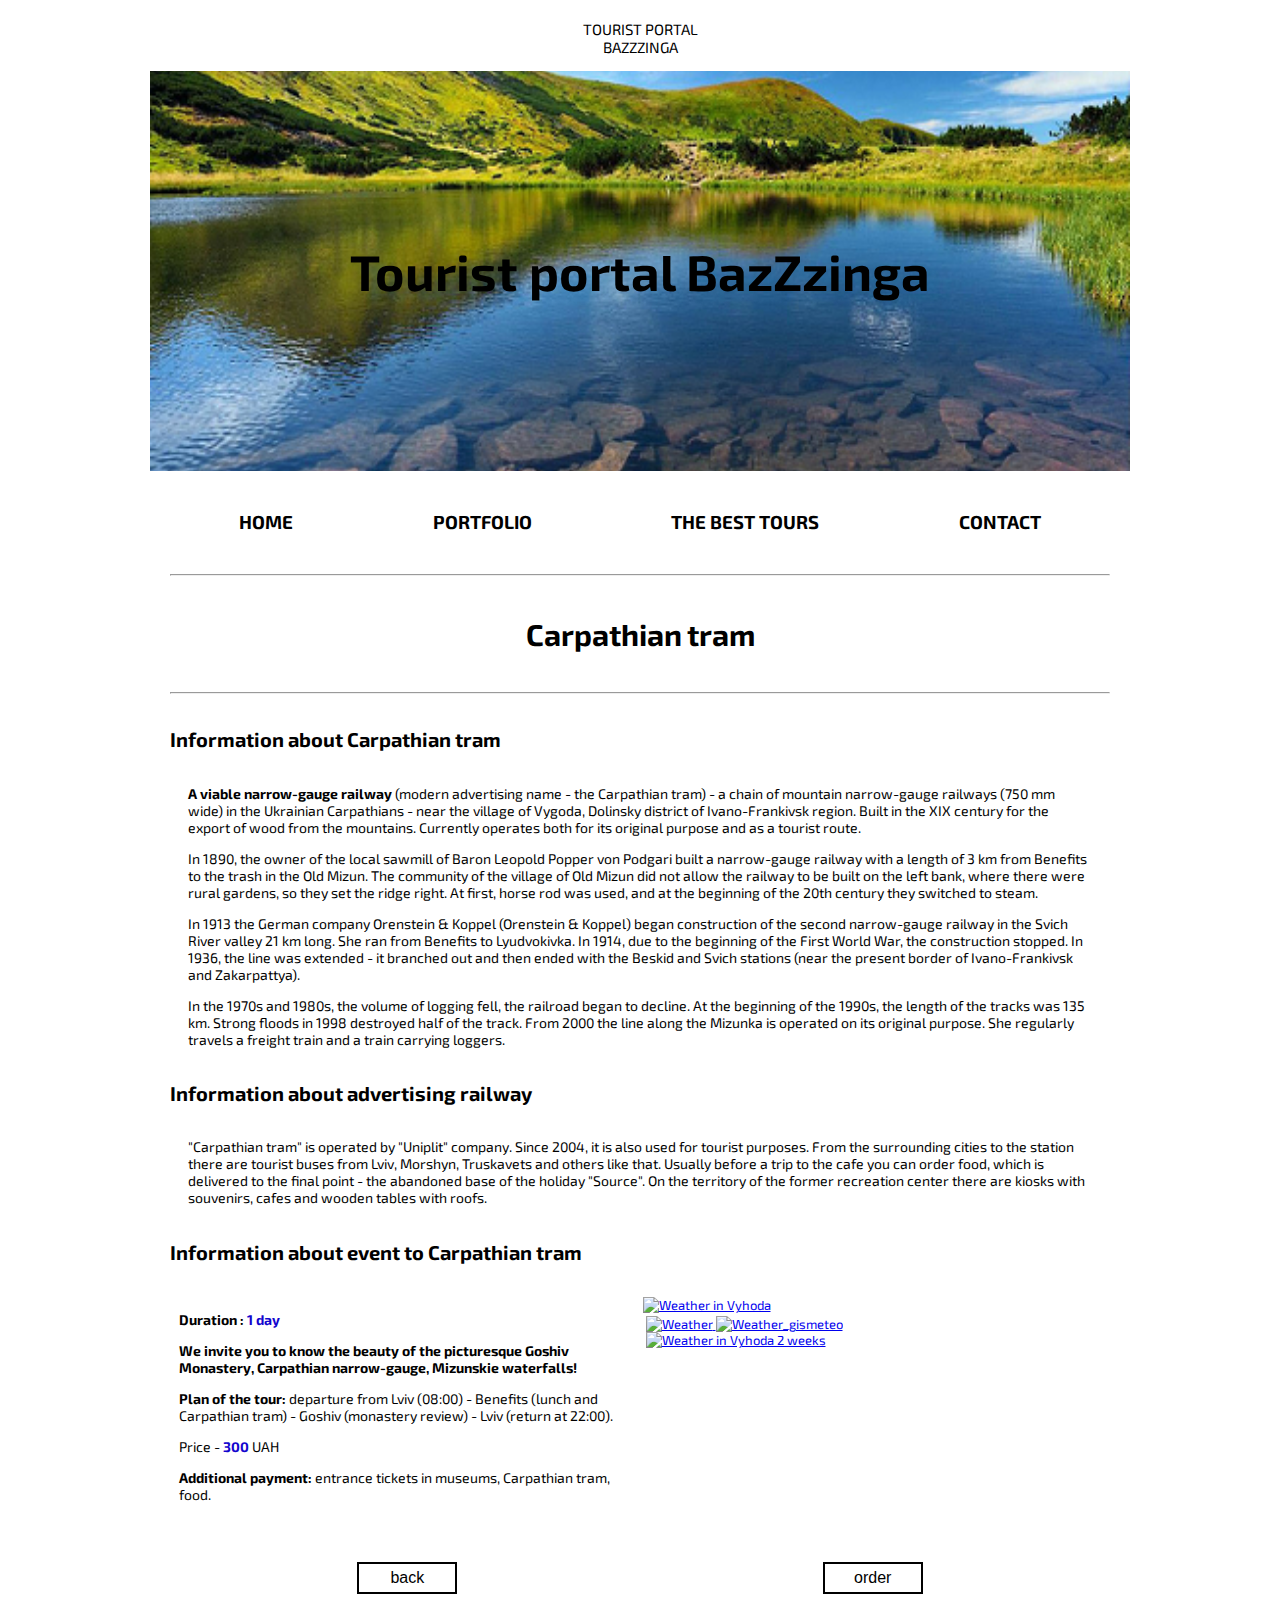
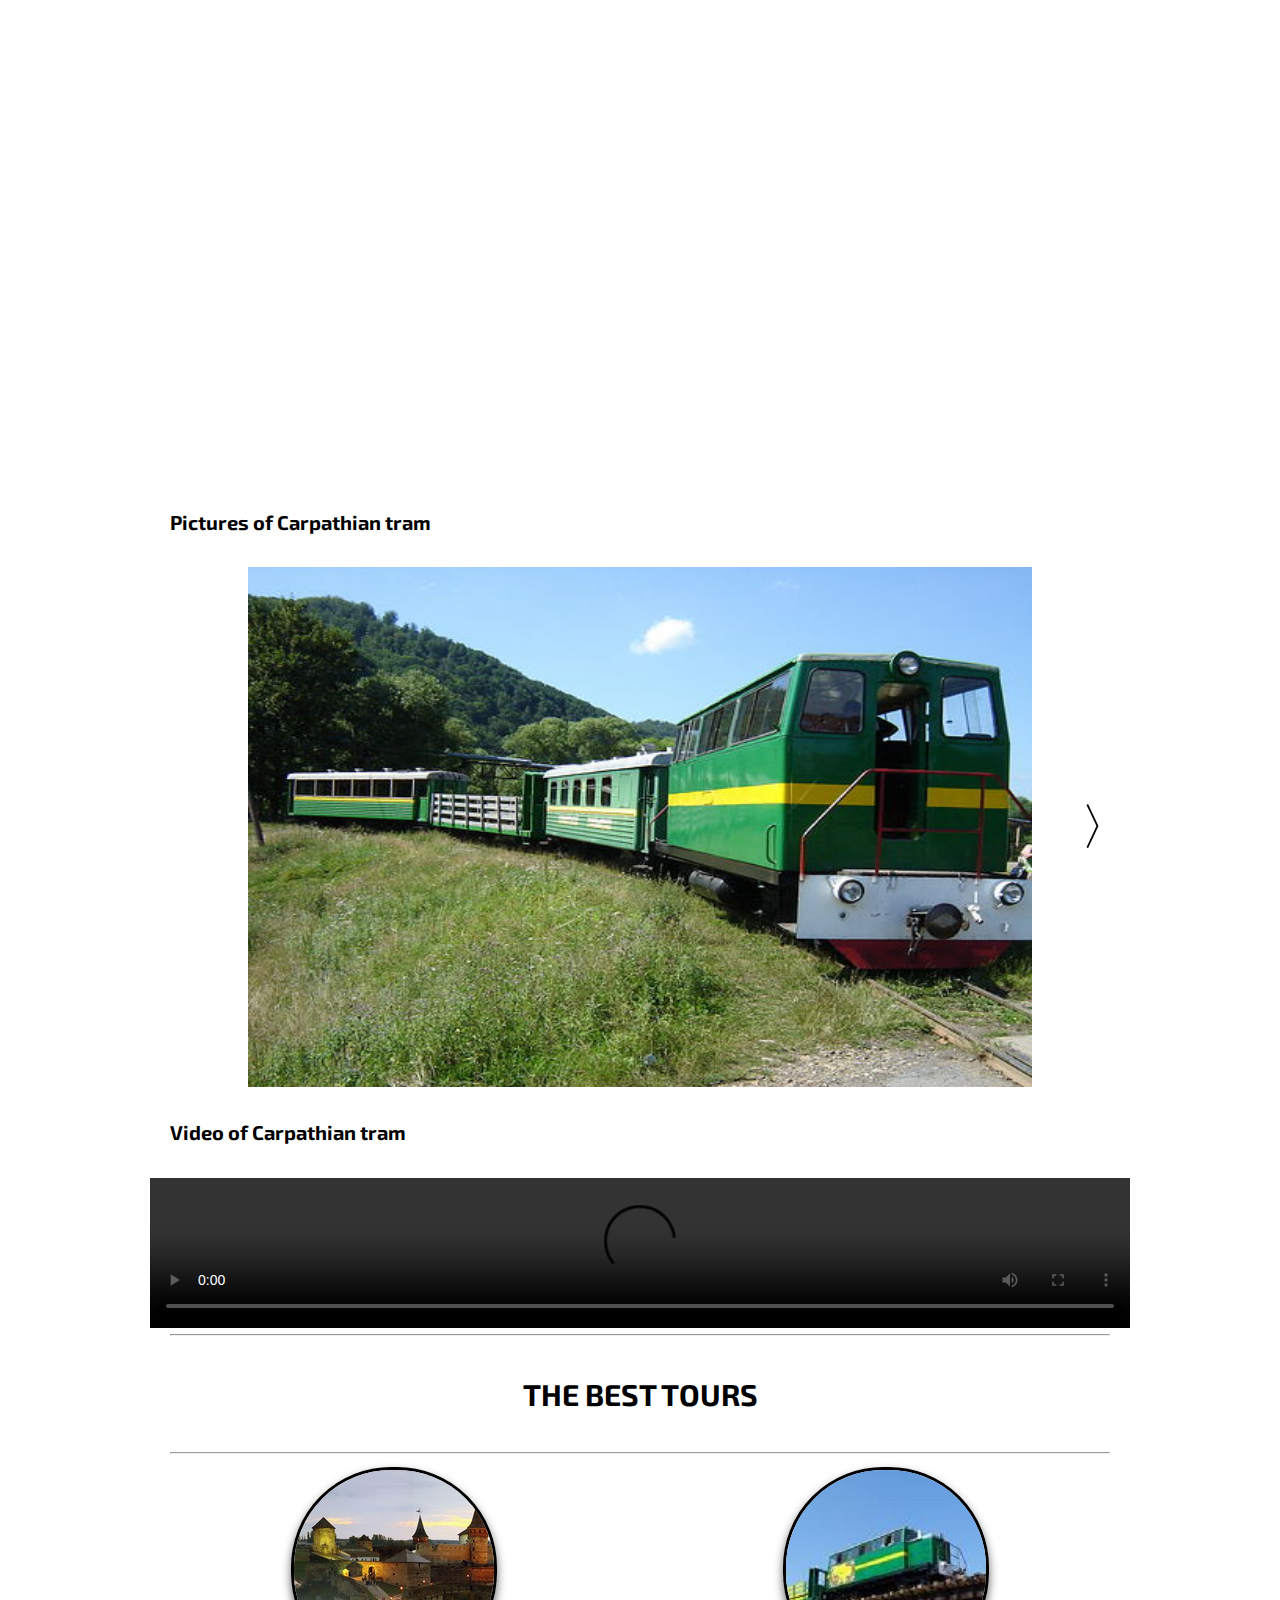
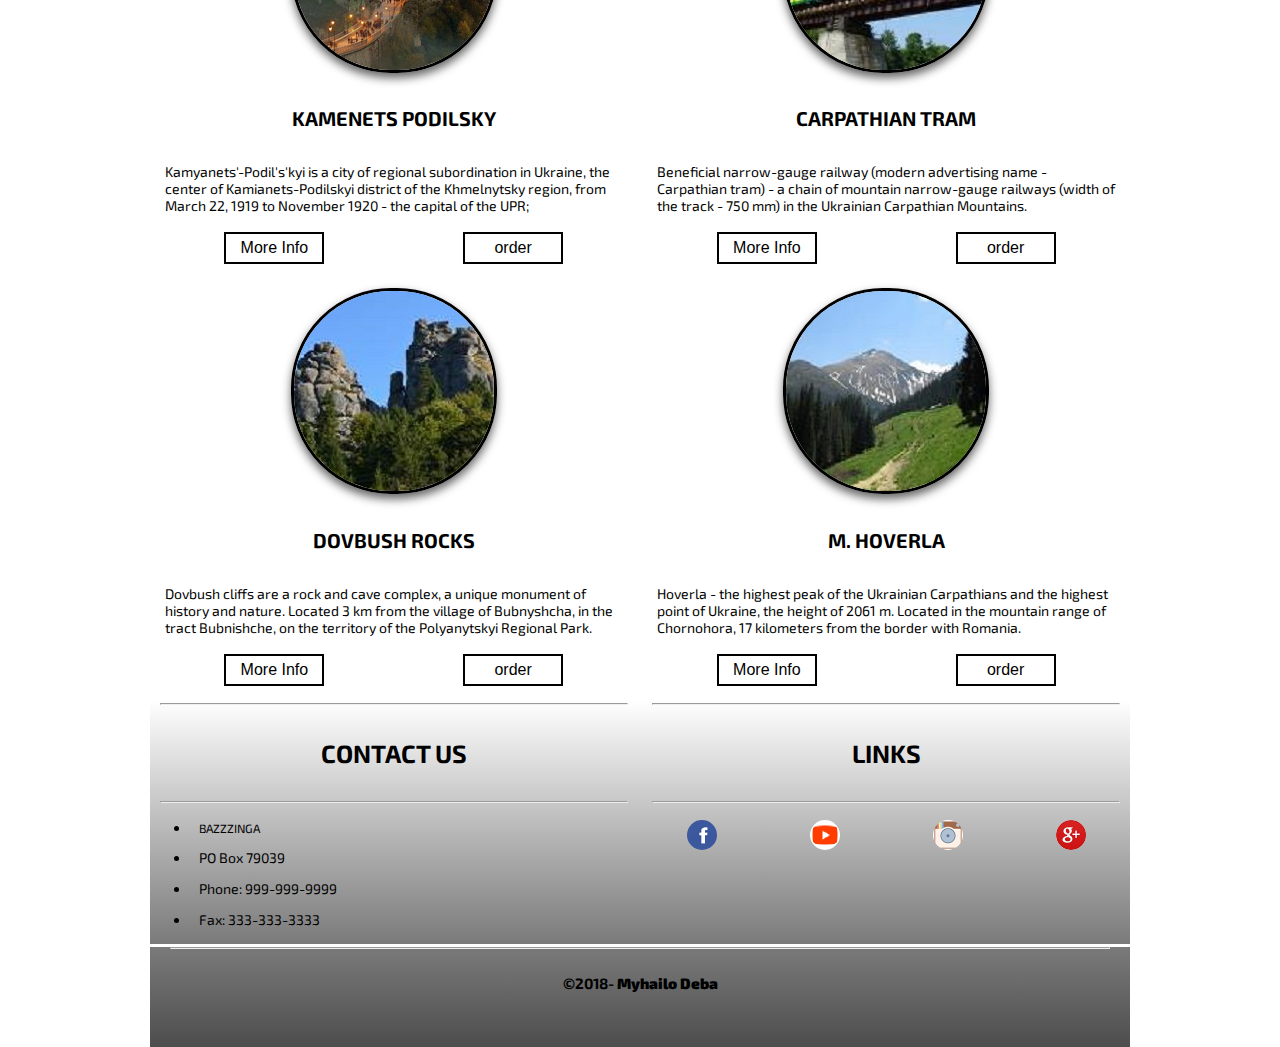
==== pages/carpathian_tram.html @ 61f2fc61 "initial" ====
<!DOCTYPE html>
<html lang="en">

<head>
	<meta charset="UTF-8">
	<meta name="viewport" content="width=device-width, initial-scale=1.0">
	<meta http-equiv="X-UA-Compatible" content="ie=edge">
	<title>BazZzinga</title>
	<link rel="stylesheet" type="text/css" href="../css/index.css">
	<link rel="stylesheet" type="text/css" href="../css/best_tours.css">
	<link rel="stylesheet" type="text/css" href="https://s1.gismeteo.ua/static/css/informer2/gs_informerClient.min.css">

</head>

<body class="body-width">
	<div class="second-background">
		<header>
			<div>
				<a href="../index.html" class="header-logo" >Tourist portal<br>BazZzinga</a>
			</div>
		</header>
		<div>
			<div class="banner">
				<h1>Tourist portal BazZzinga</h1>
			</div>
		</div>
		<nav class="margin">
			<div class="main-menu">
				<h3><a href="#home">Home</a></h3>
				<h3><a href="#portfolio">Portfolio</a></h3>
				<h3><a href="#the_best_tours">The best tours</a></h3>
				<h3><a href="#contact">Contact</a></h3>
			</div>
		</nav>
		<main class="margin" id="home">
			<hr class="line">
			<h4>Carpathian tram</h4>
			<hr class="line">
			<div class="text">
				<h5>Information about Carpathian tram</h5>
				<p><strong>A viable narrow-gauge railway</strong> (modern advertising name - the Carpathian tram) - a chain of mountain narrow-gauge railways (750 mm wide) in the Ukrainian Carpathians - near the village of Vygoda, Dolinsky district of Ivano-Frankivsk
					region. Built in the XIX century for the export of wood from the mountains. Currently operates both for its original purpose and as a tourist route.</p>
				<p>In 1890, the owner of the local sawmill of Baron Leopold Popper von Podgari built a narrow-gauge railway with a length of 3 km from Benefits to the trash in the Old Mizun. The community of the village of Old Mizun did not allow the railway to be built
					on the left bank, where there were rural gardens, so they set the ridge right. At first, horse rod was used, and at the beginning of the 20th century they switched to steam.</p>
				<p>In 1913 the German company Orenstein & Koppel (Orenstein & Koppel) began construction of the second narrow-gauge railway in the Svich River valley 21 km long. She ran from Benefits to Lyudvokivka. In 1914, due to the beginning of the First World War,
					the construction stopped. In 1936, the line was extended - it branched out and then ended with the Beskid and Svich stations (near the present border of Ivano-Frankivsk and Zakarpattya).</p>
				<p>In the 1970s and 1980s, the volume of logging fell, the railroad began to decline. At the beginning of the 1990s, the length of the tracks was 135 km. Strong floods in 1998 destroyed half of the track. From 2000 the line along the Mizunka is operated
					on its original purpose. She regularly travels a freight train and a train carrying loggers.</p>
				<h5>Information about advertising railway</h5>
				<p>"Carpathian tram" is operated by "Uniplit" company. Since 2004, it is also used for tourist purposes. From the surrounding cities to the station there are tourist buses from Lviv, Morshyn, Truskavets and others like that. Usually before a trip to
					the cafe you can order food, which is delivered to the final point - the abandoned base of the holiday "Source". On the territory of the former recreation center there are kiosks with souvenirs, cafes and wooden tables with roofs.</p>
				<h5>Information about event to Carpathian tram</h5>
				<div class="muve-main">
					<div>
						<p><strong>Duration : </strong><strong class="price"> 1 day</strong></p>
						<p><strong>We invite you to know the beauty of the picturesque Goshiv Monastery, Carpathian narrow-gauge, Mizunskie waterfalls!</strong></p>
						<p><strong>Plan of the tour:</strong> departure from Lviv (08:00) - Benefits (lunch and Carpathian tram) - Goshiv (monastery review) - Lviv (return at 22:00).</p>
						<p>Price - <strong class="price">300</strong> UAH</p>
						<p><strong>Additional payment: </strong> entrance tickets in museums, Carpathian tram, food.</p>
					</div>
					<div id="gsInformerID-GrRo6F5KjMCCnW" class="gsInformer" style="width:240px;height:251px">
						<div class="gsIContent">
							<div id="cityLink">
								<a href="https://www.gismeteo.com/weather-vyhoda-13454/" title="Weather in Vyhoda" target="_blank">
									<img src="https://s1.gismeteo.ua/static/images/gisloader.svg" width="24" height="24" alt="Weather in Vyhoda">
								</a>
							</div>
							<div class="gsLinks">
								<table>
									<tr>
										<td>
											<div class="leftCol">
												<a href="https://www.gismeteo.com" target="_blank" title="Weather">
													<img alt="Weather" src="https://s1.gismeteo.ua/static/images/informer2/logo-mini2.png" border="0" height="16" width="11"/>
													<img alt="Weather_gismeteo" src="https://s1.gismeteo.ua/static/images/gismeteo.svg" border="0" style="left: 5px; top:1px">
												</a>
											</div>
											<div class="rightCol">
												<a href="https://www.gismeteo.com/weather-vyhoda-13454/14-days/" target="_blank" title="Weather in Vyhoda 2 weeks">
													<img src="https://s1.gismeteo.ua/static/images/informer2/forecast-2weeks.en.svg" border="0" style="top:auto" alt="Weather in Vyhoda 2 weeks">
												</a>
											</div>
										</td>
									</tr>
								</table>
							</div>
						</div>
					</div>
				</div>	
				<div class="container-best-tours">
					<div class="button-container-best-tours">
						<form method="get" action="../index.html"><button class="button-best-tours">back</button></form>
						<form method="get" action="order_kamenets_podilsky.html"><button class="button-best-tours">order</button></form>
					</div>
				</div>
			</div>
			<br>
			<div id="map" class="map"></div>
			<div class="text">
			<h5 id="portfolio">Pictures of Carpathian tram</h5>
			</div>
			<div class="scroll">
				<input type="radio" id="l0" name="one" checked="checked"/>
				<input type="radio" id="l1" name="one"/>
				<input type="radio" id="l2" name="one"/>
				<input type="radio" id="l3" name="one"/>
				<input type="radio" id="l4" name="one"/>
				<input type="radio" id="l5" name="one"/>
				<input type="radio" id="l6" name="one"/>
				<input type="radio" id="l7" name="one"/>
				<label for="l0"></label>
				<label for="l1"></label>
				<label for="l2"></label>
				<label for="l3"></label>
				<label for="l4"></label>
				<label for="l5"></label>
				<label for="l6"></label>
				<label for="l7"></label>
				<div>
					<img src="../content/carpathian_tram/carpathian_tram1.jpg" alt="carpathian_tram1">
					<img src="../content/carpathian_tram/carpathian_tram2.jpg" alt="carpathian_tram2">
					<img src="../content/carpathian_tram/carpathian_tram3.jpg" alt="carpathian_tram3">
					<img src="../content/carpathian_tram/carpathian_tram4.jpg" alt="carpathian_tram4">
					<img src="../content/carpathian_tram/carpathian_tram5.jpg" alt="carpathian_tram5">
					<img src="../content/carpathian_tram/carpathian_tram6.jpg" alt="carpathian_tram6">
					<img src="../content/carpathian_tram/carpathian_tram7.jpg" alt="carpathian_tram7">
					<img src="../content/carpathian_tram/carpathian_tram8.jpg" alt="carpathian_tram8">
				</div>
			</div>
			<div class="text">
			<h5>Video of Carpathian tram</h5>
			</div>
				<video  controls class="placeholder">
				<source src="../content/carpathian_tram/carpathian_tram_video.mp4" type="video/mp4">
				Your browser does not support the video tag.
				</video>
		</main>
		<article class="margin-best-tours" id="the_best_tours">
			<div class="main-best-tours">
				<hr class="line-best-tours">
				<h4>THE BEST TOURS</h4>
				<hr class="line-best-tours">
				<div class="muve-best-tours">
				<div class="container-best-tours">
						<a href="https://uk.wikipedia.org/wiki/%D0%9A%D0%B0%D0%BC%27%D1%8F%D0%BD%D0%B5%D1%86%D1%8C-%D0%9F%D0%BE%D0%B4%D1%96%D0%BB%D1%8C%D1%81%D1%8C%D0%BA%D0%B8%D0%B9" class="img-best-tours"><img src="../content/img/kamenets_podilsky1.png" alt="kamenets_podilsky" class="round-best-tours" onmouseover="this.src='../content/img/kamenets_podilsky2.png'; this.width=200;this.height=200;" onmouseout="this.src='../content/img/kamenets_podilsky1.png'; this.width=200;this.height=200;"></a>
						<a href="https://uk.wikipedia.org/wiki/%D0%9A%D0%B0%D0%BC%27%D1%8F%D0%BD%D0%B5%D1%86%D1%8C-%D0%9F%D0%BE%D0%B4%D1%96%D0%BB%D1%8C%D1%81%D1%8C%D0%BA%D0%B8%D0%B9"><h5>Kamenets Podilsky</h5></a>
						<p>Kamyanets'-Podil's'kyi is a city of regional subordination in Ukraine, the center of Kamianets-Podilskyi district of the Khmelnytsky region, from March 22, 1919 to November 1920 - the capital of the UPR;</p>
						<div class="button-container-best-tours">
							<form method="get" action="kamenets_podilsky.html"><button class="button-best-tours">More Info</button></form>
							<form method="get" action="order_kamenets_podilsky.html"><button class="button-best-tours">order</button></form>
						</div>  
					</div>
					<div class="container-best-tours">
						<a href="https://uk.wikipedia.org/wiki/%D0%9A%D0%B0%D0%BC%27%D1%8F%D0%BD%D0%B5%D1%86%D1%8C-%D0%9F%D0%BE%D0%B4%D1%96%D0%BB%D1%8C%D1%81%D1%8C%D0%BA%D0%B8%D0%B9" class="img-best-tours"><img src="../content/img/carpathian_tram1.png" alt="carpathian_tram1" class="round-best-tours" onmouseover="this.src='../content/img/carpathian_tram2.png'; this.width=200;this.height=200;" onmouseout="this.src='../content/img/carpathian_tram1.png'; this.width=200;this.height=200;"></a>
						<a href="https://uk.wikipedia.org/wiki/%D0%9A%D0%B0%D1%80%D0%BF%D0%B0%D1%82%D1%81%D1%8C%D0%BA%D0%B8%D0%B9_%D1%82%D1%80%D0%B0%D0%BC%D0%B2%D0%B0%D0%B9"><h5>Carpathian tram</h5></a>
						<p>Beneficial narrow-gauge railway (modern advertising name - Carpathian tram) - a chain of mountain narrow-gauge railways (width of the track - 750 mm) in the Ukrainian Carpathian Mountains.</p>
						<div class="button-container-best-tours">
							<form method="get" action="carpathian_tram.html"><button class="button-best-tours">More Info</button></form>
							<form method="get" action="order_carpathian_tram.html"><button class="button-best-tours">order</button></form>
						</div> 
					</div>
					<div class="container-best-tours">
						<a href="https://uk.wikipedia.org/wiki/%D0%9A%D0%B0%D0%BC%27%D1%8F%D0%BD%D0%B5%D1%86%D1%8C-%D0%9F%D0%BE%D0%B4%D1%96%D0%BB%D1%8C%D1%81%D1%8C%D0%BA%D0%B8%D0%B9" class="img-best-tours"><img src="../content/img/dovbush_rocks1.png" alt="content/img/dovbush_rocks2.jpg" class="round-best-tours" onmouseover="this.src='../content/img/dovbush_rocks2.png'; this.width=200;this.height=200;" onmouseout="this.src='../content/img/dovbush_rocks1.png'; this.width=200;this.height=200;"></a>
						<a href="https://uk.wikipedia.org/wiki/%D0%A1%D0%BA%D0%B5%D0%BB%D1%96_%D0%94%D0%BE%D0%B2%D0%B1%D1%83%D1%88%D0%B0_(%D0%BF%D0%B5%D1%87%D0%B5%D1%80%D0%BD%D0%B8%D0%B9_%D0%BA%D0%BE%D0%BC%D0%BF%D0%BB%D0%B5%D0%BA%D1%81)"><h5>Dovbush rocks</h5></a>
						<p>Dovbush cliffs are a rock and cave complex, a unique monument of history and nature. Located 3 km from the village of Bubnyshcha, in the tract Bubnishche, on the territory of the Polyanytskyi Regional Park.</p>
						<div class="button-container-best-tours">
							<form method="get" action="dovbush_rocks.html"><button class="button-best-tours">More Info</button></form>
							<form method="get" action="order_dovbush_rocks.html"><button class="button-best-tours">order</button></form>
						</div> 
					</div>
					<div class="container-best-tours">
						<a href="https://uk.wikipedia.org/wiki/%D0%9A%D0%B0%D0%BC%27%D1%8F%D0%BD%D0%B5%D1%86%D1%8C-%D0%9F%D0%BE%D0%B4%D1%96%D0%BB%D1%8C%D1%81%D1%8C%D0%BA%D0%B8%D0%B9" class="img-best-tours"><img src="../content/img/m_hoverla1.png" alt="m_hoverla1.png" class="round-best-tours" onmouseover="this.src='../content/img/m_hoverla2.png'; this.width=200;this.height=200;" onmouseout="this.src='../content/img/m_hoverla1.png'; this.width=200;this.height=200;"></a>
						<a href="https://uk.wikipedia.org/wiki/%D0%93%D0%BE%D0%B2%D0%B5%D1%80%D0%BB%D0%B0"><h5>m. Hoverla</h5></a>
						<p>Hoverla - the highest peak of the Ukrainian Carpathians and the highest point of Ukraine, the height of 2061 m. Located in the mountain range of Chornohora, 17 kilometers from the border with Romania.</p>
						<div class="button-container-best-tours">
							<form method="get" action="m_hoverla.html"><button class="button-best-tours">More Info</button></form>
							<form method="get" action="order_m_hoverla.html"><button class="button-best-tours">order</button></form>
						</div> 
					</div>
				</div>
			</div>
		</article>
		<footer class="margin-first-footer">
			<div class="main-first-footer">
				<div class="muve-first-footer">
					<div class="container-first-footer">
						<hr class="line-first-footer">
						<h4>CONTACT US</h4>
						<hr class="line-first-footer">
						<ul>
							<li><p><a href="">BazZzinga</a></p></li>
							<li><p>PO Box 79039</p></li>
							<li><p>Phone: 999-999-9999</p></li>
							<li><p>Fax: 333-333-3333</p></li>
						</ul>
					</div>
					<div class="container-first-footer">
						<hr class="line-first-footer">
						<h4>LINKS</h4>
						<hr class="line-first-footer">
						<div class="img-first-footer">
							<a href="https://www.facebook.com"><img src="../content/img/reference/facekook1.png" width="30" height="30" alt="facekook" class="round-reference" onmouseover="this.src='../content/img/reference/facekook2.png'; this.width=50;this.height=50;" onmouseout="this.src='../content/img/reference/facekook1.png'; this.width=30;this.height=30;"></a>
							<a href="https://www.youtube.com"><img src="../content/img/reference/yt1.png" width="30" height="30" alt="youtube" class="round-reference" onmouseover="this.src='../content/img/reference/yt2.png'; this.width=50;this.height=50;" onmouseout="this.src='../content/img/reference/yt1.png'; this.width=30;this.height=30;"></a>
							<a href="https://www.instagram.com"><img src="../content/img/reference/in1.png" width="30" height="30" alt="instagram" class="round-reference" onmouseover="this.src='../content/img/reference/in2.png'; this.width=50;this.height=50;" onmouseout="this.src='../content/img/reference/in1.png'; this.width=30;this.height=30;"></a>
							<a href="https://www.google.com"><img src="../content/img/reference/google1.png" width="30" height="30" alt="google" class="round-reference" onmouseover="this.src='../content/img/reference/google2.png'; this.width=50;this.height=50;" onmouseout="this.src='../content/img/reference/google1.png'; this.width=30;this.height=30;"></a>
						</div>
					</div>
				</div>
			</div>
		</footer>
		<footer class="margin-second-footer">
				<div class="main-second-footer">
				<hr class="line-second-footer">
				<h5>&copy;2018- <strong>Myhailo Deba</strong></h5>
			</div>
		</footer>
	</div>
	
	<script src="https://maps.googleapis.com/maps/api/js?key=AIzaSyAUmklY6qoKDNU4MmuCfhvhZFMlHFjoP0g"></script>
	<script src="../js/map_carpathian_tram.js"></script>
	<script src="https://www.gismeteo.ua/ajax/getInformer/?hash=GrRo6F5KjMCCnW"></script>
</body>						
</html>
---- css/index.css ----
@import url('https://fonts.googleapis.com/css?family=Exo+2|Spicy+Rice');

body {
    background: url(../content/background_waterfall.gif) fixed;
    -moz-background-size: 100%;
    -webkit-background-size: 100%;
    -o-background-size: 100%;
    -background-height: 980px;
    margin: auto;
    max-width: 980px;
}

body .second-background {
    background: rgba(255, 255, 255, 0.4);
    margin: auto;
}

header {
    min-height: 55px;
    background: linear-gradient(to bottom, rgba(255, 255, 255, 1), rgba(255, 255, 255, 0.6));
    padding-top: 20px;
}

header a {
    color: black;
    text-transform: uppercase;
    font-family: 'Exo 2', sans-serif;
    text-align: center;
}

header a:hover {
    text-decoration: underline;
}

header a:link {
    color: black;
    text-decoration: none;
}

header a:visited {
    text-decoration: none;
    color: black;
}

header a:active {
    text-decoration: none;
    color: black;
}

header a:hover {
    color: #e5a239;
}

header .header-logo {
    display: flex;
    align-items: center;
    justify-content: center;
    font-size: 15px;
    text-align: center;
    font-family: 'Exo 2', sans-serif;
}

header .header-logo h1 {
    display: flex;
    align-items: center;
    justify-content: center;
    text-align: center;
    }

div .banner {
    background-image: url(../content/m_hoverla/m_hoverla5.png);
    background-size: cover;
    background-position: center;
    min-height: 400px;
    display: flex;
    align-items: center;
    justify-content: center;
    margin-top: -7%;
    font-family: 'Exo 2', sans-serif;
}

div .banner h1 {
    font-size: 50px;
    color: black;
    text-align: center;
    text-shadow: 10px 9px 6px rgba(28, 110, 164, 0.2);
}

nav {
    background: linear-gradient(to bottom, rgba(255, 255, 255, 0.6), rgba(255, 255, 255, 0.4));
    min-height: 100px;
}

nav .margin {
    margin-left: auto;
    margin-right: auto;
}

nav .main-menu {
    font-size: 16px;
    padding: 2%;
    text-align: center;
    justify-content: space-around;
}

nav .main-menu a {
    color: black;
    text-transform: uppercase;
    font-family: 'Exo 2', sans-serif;
    text-align: center;
}

nav .main-menu a:hover {
    text-decoration: underline;
}

nav .main-menu a:link {
    color: black;
    text-decoration: none;
}

nav .main-menu a:visited {
    text-decoration: none;
    color: black;
}

nav .main-menu a:active {
    text-decoration: none;
    color: black;
}

nav .main-menu a:hover {
    color: #e5a239;
}

main {
    background: linear-gradient(to bottom, rgba(255, 255, 255, 0.4), rgba(255, 255, 255, 0.2));
    min-height: 100px;
    margin-top: -1%;
}

main .margin {
    margin-left: auto;
    margin-right: auto;
}

main h4 {
    font-size: 30px;
    text-align: center;
    font-family: 'Exo 2', sans-serif;
}

main h5 {
    font-size: 20px;
    text-align: left;
    font-family: 'Exo 2', sans-serif;
}

main .line {
    font-size: 4px;
    margin-left: 2%;
    margin-right: 2%;

}

main .text {
    font-size: 13px;
    text-align: left;
    padding-left: 2%;
    padding-right: 2%;
    font-family: 'Exo 2', sans-serif;
}

main video {
    width: 100%;
}

article .margin-Portfolio {
    margin-left: 5%;
    margin-right: 5%;
}

article .main-portfolio {
    background: rgba(255, 255, 255, 0.2);
    min-height: 100px;
    width: 100%;
    margin-top: -1%;
}

article .main-portfolio h4 {
    font-size: 30px;
    width: 100%;
    text-align: center;
    font-family: 'Exo 2', sans-serif;
}

article .line-portfolio {
    font-size: 5px;
    margin-left: 2%;
    margin-right: 2%;
}

[class^="scroll"] {
    position: relative;
    height: 150px;
    line-height: 150px;
    padding-left: 20%;
    padding-right: 20%;
}

[class^="scroll"] input {
    display: none;
}

[class^="scroll"] div {
    height: 100%;
    overflow: hidden;
    white-space: nowrap;
    word-wrap: normal;
    font-size: 0;
}

[class^="scroll"] img {
    position: relative;
    right: 0%;
    width: 100%;
    height: 100%;
    transition: .9s;
}

[class^="scroll"] label {
    cursor: pointer;
    font-size: 50px;
}

[class^="scroll"] input:nth-of-type(1):checked~label:nth-of-type(2):after,
[class^="scroll"] input:nth-of-type(2):checked~label:nth-of-type(3):after,
[class^="scroll"] input:nth-of-type(3):checked~label:nth-of-type(4):after,
[class^="scroll"] input:nth-of-type(4):checked~label:nth-of-type(5):after,
[class^="scroll"] input:nth-of-type(5):checked~label:nth-of-type(6):after,
[class^="scroll"] input:nth-of-type(6):checked~label:nth-of-type(7):after,
[class^="scroll"] input:nth-of-type(7):checked~label:nth-of-type(8):after,
[class^="scroll"] input:nth-of-type(8):checked~label:nth-of-type(9):after {
    content: "\3009";
    position: absolute;
    right: 0;
}

[class^="scroll"] input:nth-of-type(2):checked~label:nth-of-type(1):after,
[class^="scroll"] input:nth-of-type(3):checked~label:nth-of-type(2):after,
[class^="scroll"] input:nth-of-type(4):checked~label:nth-of-type(3):after,
[class^="scroll"] input:nth-of-type(5):checked~label:nth-of-type(4):after,
[class^="scroll"] input:nth-of-type(6):checked~label:nth-of-type(5):after,
[class^="scroll"] input:nth-of-type(7):checked~label:nth-of-type(6):after,
[class^="scroll"] input:nth-of-type(8):checked~label:nth-of-type(7):after,
[class^="scroll"] input:nth-of-type(9):checked~label:nth-of-type(8):after {
    content: "\3008";
    position: absolute;
    left: 0;
}

[class^="scroll"] input:nth-of-type(2):checked~div img {
    right: 100%;
}

[class^="scroll"] input:nth-of-type(3):checked~div img {
    right: 200%;
}

[class^="scroll"] input:nth-of-type(4):checked~div img {
    right: 300%;
}

[class^="scroll"] input:nth-of-type(5):checked~div img {
    right: 400%;
}

[class^="scroll"] input:nth-of-type(6):checked~div img {
    right: 500%;
}

[class^="scroll"] input:nth-of-type(7):checked~div img {
    right: 600%;
}

[class^="scroll"] input:nth-of-type(8):checked~div img {
    right: 700%;
}

[class^="scroll"] input:nth-of-type(9):checked~div img {
    right: 800%;
}

article .margin-best-tours {
    margin-left: 5%;
    margin-right: 5%;
}

article .main-best-tours {
    background: rgba(255, 255, 255, 0.2);
    min-height: 100px;
    width: 100%;
    margin-top: -1%;
}

article .line-best-tours {
    font-size: 5px;
    margin-left: 2%;
    margin-right: 2%;
}

article .container-best-tours {
    padding: 5px;
    margin: 5px auto;
}

article .main-best-tours h4 {
    font-size: 30px;
    width: 100%;
    text-align: center;
    font-family: 'Exo 2', sans-serif;
}

article .main-best-tours h5 {
    font-size: 20px;
    width: 100%;
    text-align: center;
    font-family: 'Exo 2', sans-serif;
}

article .img-best-tours {
    display: flex;
    align-items: center;
    justify-content: center;
    text-align: center;
}

article .round-best-tours {
    border-radius: 100px;
    border: 3px solid black;
    box-shadow: 0px 5px 10px #666;
}

article .main-best-tours a {
    color: black;
    text-transform: uppercase;
    font-family: 'Exo 2', sans-serif;
    text-align: center;
}

article .main-best-tours a:hover {
    text-decoration: underline;
}

article .main-best-tours a:link {
    color: black;
    text-decoration: none;
}

article .main-best-tours a:visited {
    text-decoration: none;
    color: black;
}

article .main-best-tours a:active {
    text-decoration: none;
    color: black;
}

article .main-best-tours a:hover {
    color: #e5a239;
}

article .button-container-best-tours {
    display: flex;
    justify-content: space-around;
}

article .button-container-best-tours .button-best-tours {
    padding: 5px;
    text-align: center;
    text-decoration: none;
    display: inline-block;
    font-size: 16px;
    margin: 4px 2px;
    -webkit-transition-duration: 0.4s;
    transition-duration: 0.4s;
    cursor: pointer;
    background-color: white;
    border: 2px solid rgb(0, 0, 0);
    min-width: 100px;
}

article .main-best-tours p {
    font-size: 14px;
    text-align: left;
    font-family: 'Exo 2', sans-serif;
    display: flex;
    justify-content: left;
    padding-left: 2%;
    padding-right: 2%;
}

article .button-container-best-tours .button-best-tours:hover {
    background-color: black;
    color: white;
}

footer .margin-first-footer {
    margin-left: 5%;
    margin-right: 5%;
}

footer .main-first-footer {
    background: linear-gradient(to bottom, rgba(255, 255, 255, 0.2), rgba(89, 89, 89, 0.8));
    min-height: 100px;
    width: 100%;
    margin-top: -6%;
}

footer .line-first-footer {
    font-size: 5px;
    margin-left: 2%;
    margin-right: 2%;
}

footer .main-first-footer p {
    font-size: 14px;
    text-align: left;
    font-family: 'Exo 2', sans-serif;
    display: flex;
    justify-content: left;
    padding-left: 2%;
    padding-right: 2%;
    
}

footer .main-first-footer h4 {
    font-size: 25px;
    width: 100%;
    text-align: center;
    font-family: 'Exo 2', sans-serif;
}

footer .main-first-footer h5 {
    font-size: 20px;
    width: 100%;
    text-align: center;
    font-family: 'Exo 2', sans-serif;
}

footer .main-first-footer a {
    color: black;
    text-transform: uppercase;
    font-family: 'Exo 2', sans-serif;
    text-align: center;
    font-size: 12px;
}

footer .main-first-footer a:hover {
    text-decoration: underline;
}

footer .main-first-footer a:link {
    color: black;
    text-decoration: none;
}

footer.main-first-footer a:visited {
    text-decoration: none;
    color: black;
}

footer .main-first-footer a:active {
    text-decoration: none;
    color: black;
}

footer .main-first-footer a:hover {
    color: #e5a239;
}

footer .round-reference {
    border-radius: 30px;
}

footer .img-first-footer {
   	display: grid;
	grid-template-columns: 1fr 1fr 1fr 1fr;
	grid-column-gap: 5px;
	justify-content: space-around;
    align-items: center;
    text-align: center;
    height: 60px;
}

footer .margin-second-footer {
    margin-left: 5%;
    margin-right: 5%;
}

footer .main-second-footer {
    background: linear-gradient(to bottom, rgba(89, 89, 89, 0.8), rgba(77, 77, 77, 1));
    min-height: 100px;
    width: 100%;
    margin-top: -2%;
    height: 30px;
}

footer .line-second-footer {
    font-size: 5px;
    margin-left: 2%;
    margin-right: 2%;
}

footer .main-second-footer h5 {
    font-size: 15px;
    width: 100%;
    text-align: center;
    font-family: 'Exo 2', sans-serif;
}

@media (min-width: 320px) {
    header {
        min-height: 70px;
    }
    
    footer form div {
        display: flex;
        align-items: center;
        justify-content: center;
        text-align: center;
    }
    
    footer .main-first-footer {
        margin-top: 0%;
    }
    
    footer form div .client-email {
        flex: 1;
    }
    footer .main-second-footer {
    margin-top: -1%;
}
}

@media (min-width: 400px) {
    header {
        min-height: 80px;
    }
    
    article .main-best-tours {
        margin-top: 0%;
    }
    
    footer .main-first-footer {
        margin-top: -3%;
    }
}

@media (min-width: 500px) {
    header {
        min-height: 85px;
    }
    
    footer .main-first-footer {
        margin-top: -1%;
    }
    
    footer div .muve-first-footer {
    	display: grid;
		grid-template-columns: 1fr 1fr;
		grid-column-gap: 5px;
		justify-content: stretch;
        align-items: stretch;
        text-align: center;
    }  
    footer .main-second-footer {
    margin-top: 0%;
}
}

@media (min-width: 550px) {
    header {
        min-height: 90px;
    }
}

@media (min-width: 600px) {
    header {
        min-height: 100px;
    }
    
    [class^="scroll"] {
        height: 300px;
        line-height: 300px;
        padding-left: 10%;
        padding-right: 10%;
    }
    
    footer .main-first-footer {
        margin-top: -1%;
    }
    
}

@media (min-width: 650px) {
    header {
        min-height: 100px;
    }
    
    nav div {
        display: flex;
    }
    
    nav div .main-menu {
        flex: 1;
        font-size: 7px;
        justify-content: stretch;
        align-items: stretch;
        text-align: center;
        padding: 0%;
    }
    
    [class^="scroll"] {
        height: 450px;
        line-height: 450px;
        padding-left: 10%;
        padding-right: 10%;
    }
    
    article div .muve-best-tours {
    	display: grid;
		grid-template-columns: 1fr 1fr;
		grid-column-gap: 5px;
    }
    
    footer .main-first-footer {
        margin-top: 0%;
    }
}

@media (min-width: 750px) {
    header {
        min-height: 100px;
    }
    [class^="scroll"] {
        height: 490px;
        line-height: 490px;
        padding-left: 10%;
        padding-right: 10%;
    }
    
    footer .main-first-footer {
        margin-top: -1%;
    }
}

@media (min-width: 850px) {
    body .second-background {
	width: 100%;
	margin-left: auto;
	margin-right: auto;
	}

    header {
        min-height: 110px;
    }
	
    nav .main-menu {
        margin-top: 0%;
    }
    
    main {
        margin-top: 0%;
    }
    
    [class^="scroll"] {
        height: 520px;
        line-height: 520px;
        padding-left: 10%;
        padding-right: 10%;
    }
    
    footer .main-first-footer {
        margin-top: 0%;
    }
    
    footer .main-second-footer {
        margin-top: 0%;
    }
}

@media (min-width: 950px) {
    
    header {
        min-height: 120px;
    }
    body .second-background  {
	width: 100%;
	margin: auto;
	}
}
---- css/best_tours.css ----
.price {
    color: rgb(19, 5, 206);
}

main .map {
    width: 100%;
    height: 150px;
}

main .price {
    color: rgb(19, 5, 206);
}

main p {
    font-size: 14px;
    text-align: left;
    font-family: 'Exo 2', sans-serif;
    padding-left: 2%;
    padding-right: 2%;
}

main h4 {
    font-size: 30px;
    width: 100%;
    text-align: center;
    font-family: 'Exo 2', sans-serif;
}

main h5 {
    font-size: 20px;
    width: 100%;
    text-align: left;
    font-family: 'Exo 2', sans-serif;
}

main .line {
    font-size: 4px;
    margin-left: 2%;
    margin-right: 2%;

}

main video {
    width: 100%;
}

main .main-portfolio {
    background: rgba(255, 255, 255, 0.2);
    min-height: 100px;
    width: 100%;
    margin-top: -1%;
}

[class^="scroll"] {
    position: relative;
    height: 150px;
    line-height: 150px;
    padding-left: 20%;
    padding-right: 20%;
}

[class^="scroll"] input {
    display: none;
}

[class^="scroll"] div {
    height: 100%;
    overflow: hidden;
    white-space: nowrap;
    word-wrap: normal;
    font-size: 0;
}

[class^="scroll"] img {
    position: relative;
    right: 0%;
    width: 100%;
    height: 100%;
    transition: .9s;
}

[class^="scroll"] label {
    cursor: pointer;
    font-size: 50px;
}

[class^="scroll"] input:nth-of-type(1):checked~label:nth-of-type(2):after,
[class^="scroll"] input:nth-of-type(2):checked~label:nth-of-type(3):after,
[class^="scroll"] input:nth-of-type(3):checked~label:nth-of-type(4):after,
[class^="scroll"] input:nth-of-type(4):checked~label:nth-of-type(5):after,
[class^="scroll"] input:nth-of-type(5):checked~label:nth-of-type(6):after,
[class^="scroll"] input:nth-of-type(6):checked~label:nth-of-type(7):after,
[class^="scroll"] input:nth-of-type(7):checked~label:nth-of-type(8):after {
    content: "\3009";
    position: absolute;
    right: 0;
}

[class^="scroll"] input:nth-of-type(2):checked~label:nth-of-type(1):after,
[class^="scroll"] input:nth-of-type(3):checked~label:nth-of-type(2):after,
[class^="scroll"] input:nth-of-type(4):checked~label:nth-of-type(3):after,
[class^="scroll"] input:nth-of-type(5):checked~label:nth-of-type(4):after,
[class^="scroll"] input:nth-of-type(6):checked~label:nth-of-type(5):after,
[class^="scroll"] input:nth-of-type(7):checked~label:nth-of-type(6):after,
[class^="scroll"] input:nth-of-type(8):checked~label:nth-of-type(7):after {
    content: "\3008";
    position: absolute;
    left: 0;
}

[class^="scroll"] input:nth-of-type(2):checked~div img {
    right: 100%;
}

[class^="scroll"] input:nth-of-type(3):checked~div img {
    right: 200%;
}

[class^="scroll"] input:nth-of-type(4):checked~div img {
    right: 300%;
}

[class^="scroll"] input:nth-of-type(5):checked~div img {
    right: 400%;
}

[class^="scroll"] input:nth-of-type(6):checked~div img {
    right: 500%;
}

[class^="scroll"] input:nth-of-type(7):checked~div img {
    right: 600%;
}

main div .container-best-tours {
    padding: 5px;
    margin: 5px auto;
}

main div .button-container-best-tours {
    display: flex;
    justify-content: space-around;
}

main div .button-container-best-tours form .button-best-tours {
    padding: 5px;
    text-align: center;
    text-decoration: none;
    display: inline-block;
    font-size: 16px;
    margin: 4px 2px;
    -webkit-transition-duration: 0.4s;
    transition-duration: 0.4s;
    cursor: pointer;
    background-color: white;
    border: 2px solid rgb(0, 0, 0);
    min-width: 100px;
}

@media (min-width: 400px) {
    .map {
        width: 100%;
        height: 180px;
    }
}

@media (min-width: 500px) {
    main .map {
        width: 100%;
        height: 200px;
    }
    main div.muve-main {
        display: grid;
        grid-template-columns: 1fr 1fr;
        grid-column-gap: 5px;
        justify-content: stretch;
        align-items: stretch;
    }
}

@media (min-width: 600px) {
    [class^="scroll"] {
        height: 300px;
        line-height: 300px;
        padding-left: 10%;
        padding-right: 10%;
    }
    main .map {
        width: 100%;
        height: 250px;
    }
}

@media (min-width: 650px) {
    [class^="scroll"] {
        height: 450px;
        line-height: 450px;
        padding-left: 10%;
        padding-right: 10%;
    }
    .map {
        width: 100%;
        height: 300px;
    }
}

@media (min-width: 750px) {
    [class^="scroll"] {
        height: 490px;
        line-height: 490px;
        padding-left: 10%;
        padding-right: 10%;
    }
    main .map {
        width: 100%;
        height: 350px;
    }
}

@media (min-width: 850px) {
    main {
        margin-top: 0%;
    }

    [class^="scroll"] {
        height: 520px;
        line-height: 520px;
        padding-left: 10%;
        padding-right: 10%;
    }
    main .map {
        width: 100%;
        height: 400px;
    }
}

@media (min-width: 950px) {
    main .map {
        width: 100%;
        height: 450px;
    }
}
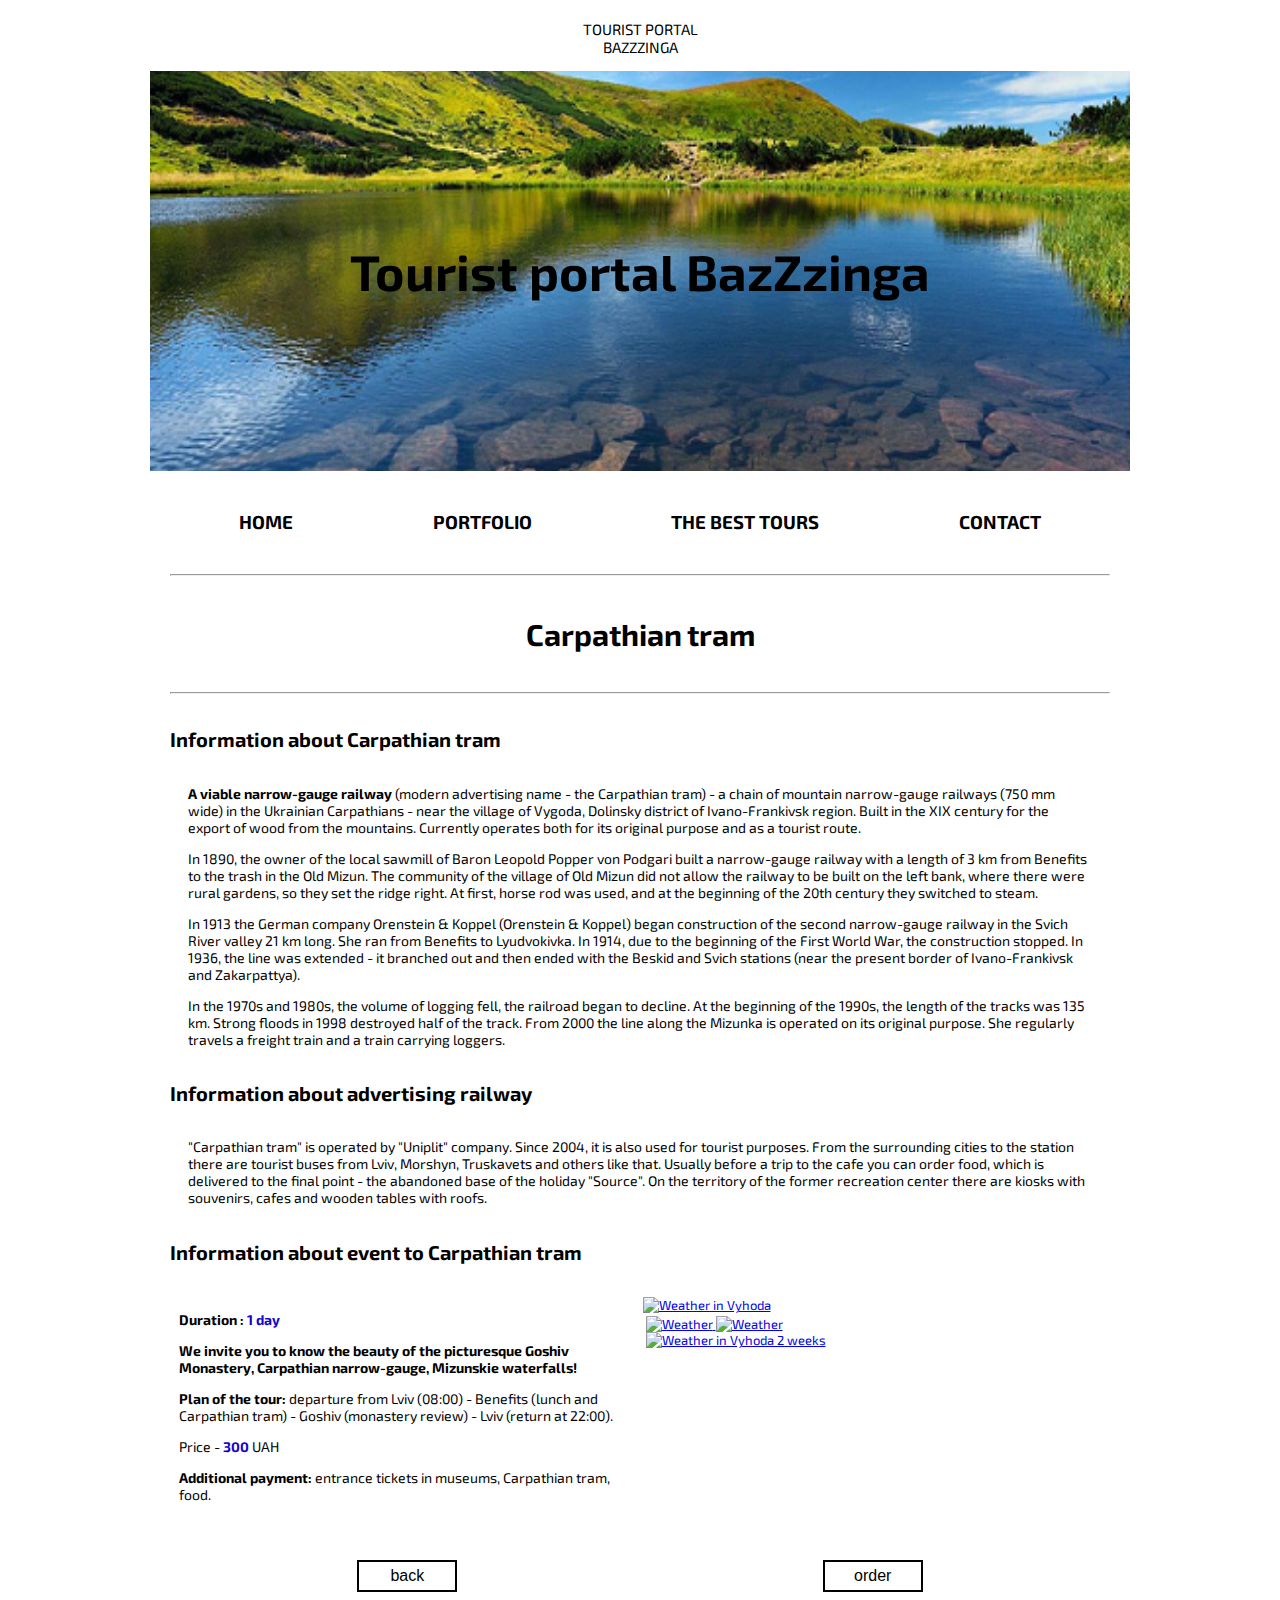
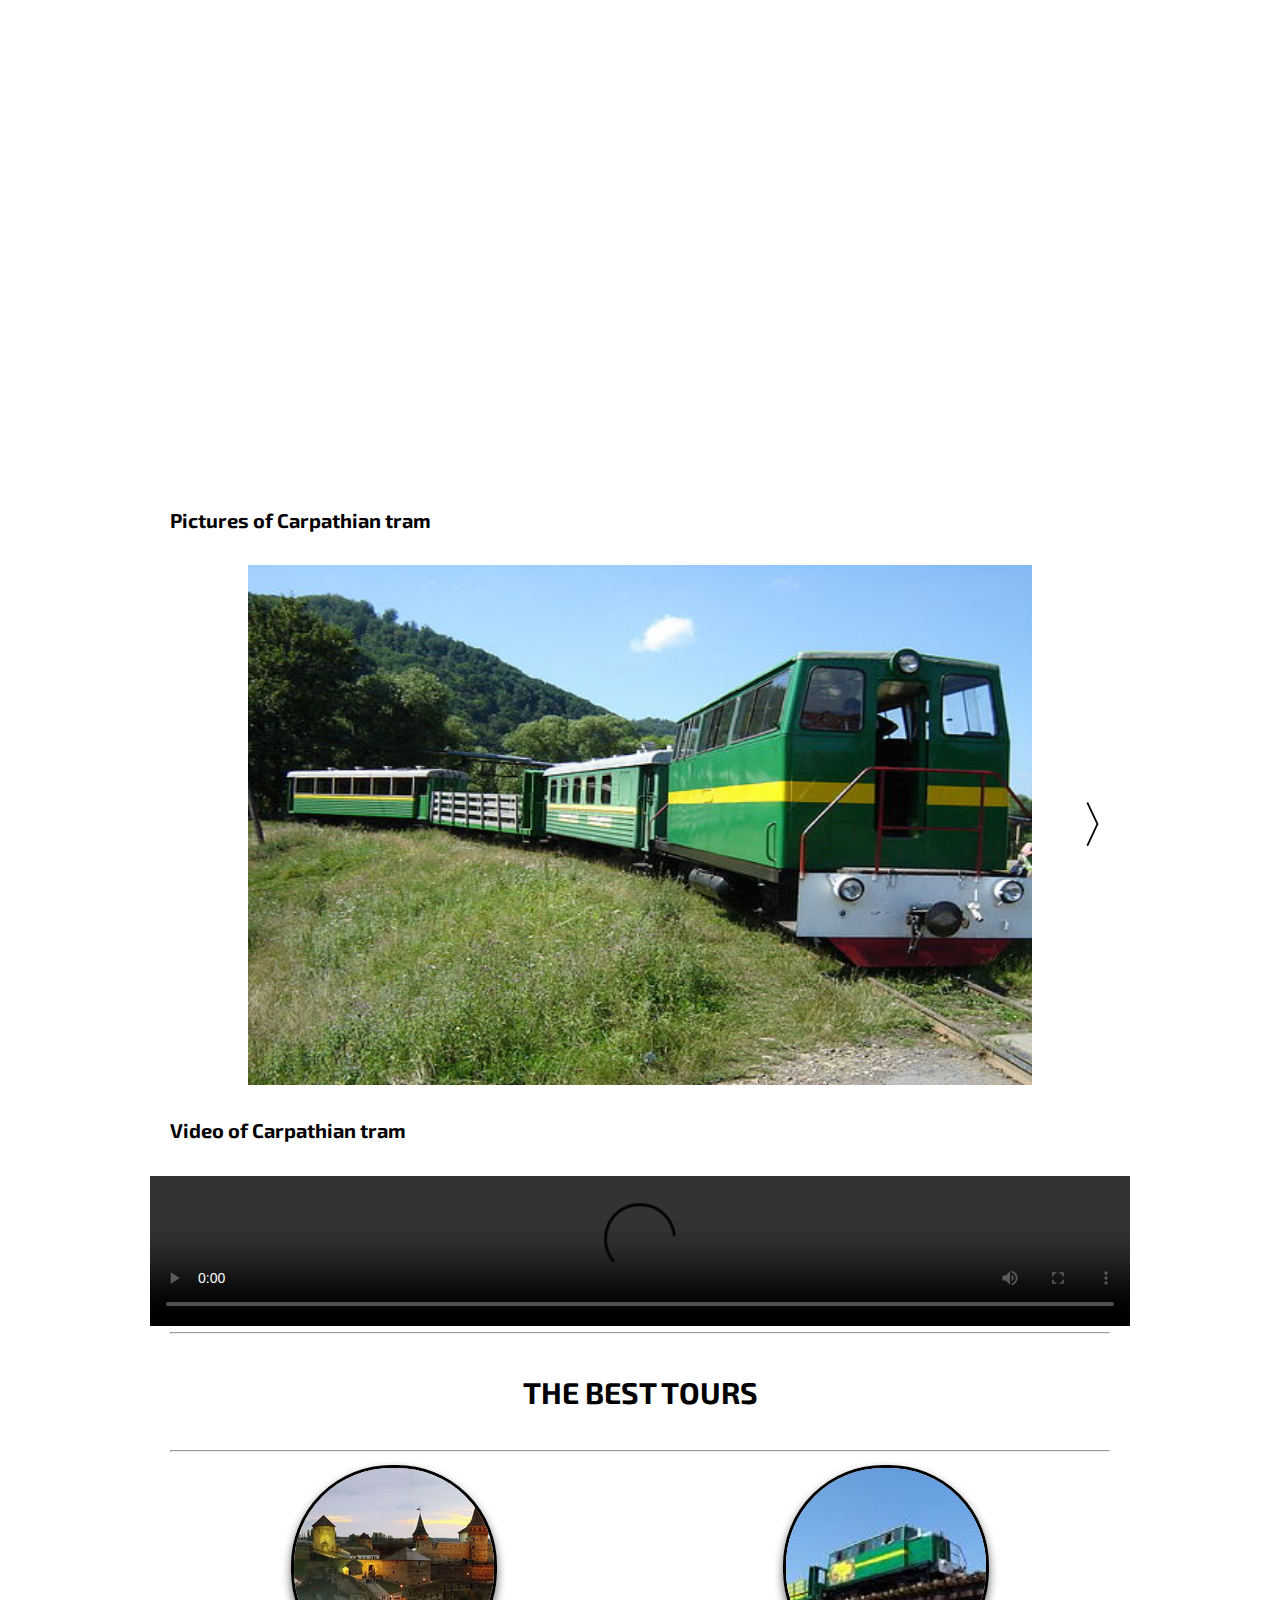
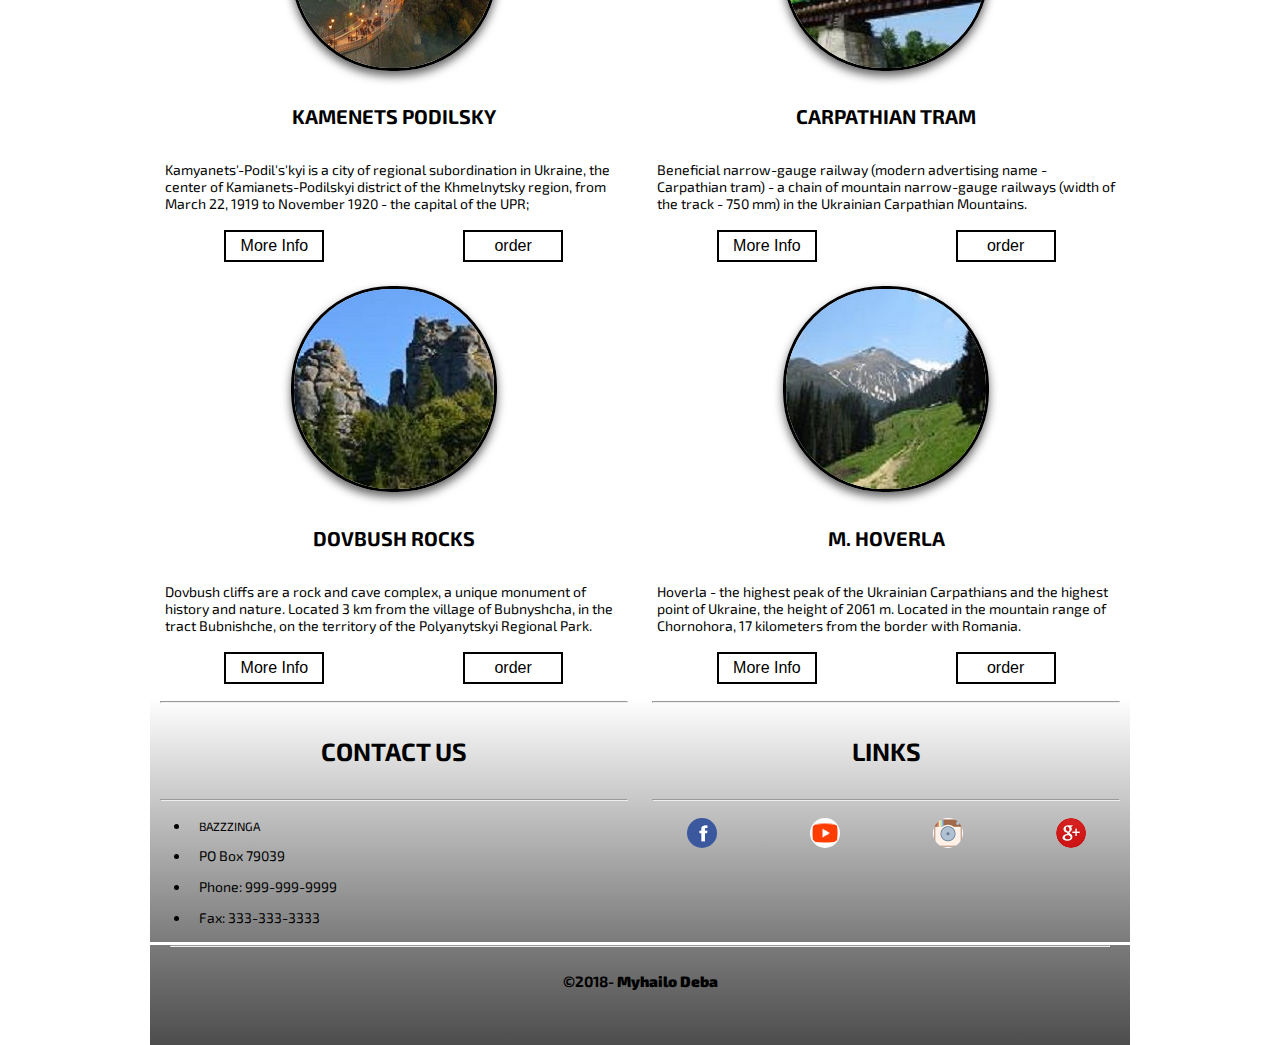
==== commit 5d3867e9: "initial" ====
--- a/pages/carpathian_tram.html
+++ b/pages/carpathian_tram.html
@@ -58,39 +58,39 @@
 						<p>Price - <strong class="price">300</strong> UAH</p>
 						<p><strong>Additional payment: </strong> entrance tickets in museums, Carpathian tram, food.</p>
 					</div>
-					<div id="gsInformerID-GrRo6F5KjMCCnW" class="gsInformer" style="width:240px;height:251px">
-						<div class="gsIContent">
-							<div id="cityLink">
-								<a href="https://www.gismeteo.com/weather-vyhoda-13454/" title="Weather in Vyhoda" target="_blank">
-									<img src="https://s1.gismeteo.ua/static/images/gisloader.svg" width="24" height="24" alt="Weather in Vyhoda">
-								</a>
-							</div>
-							<div class="gsLinks">
-								<table>
-									<tr>
-										<td>
-											<div class="leftCol">
-												<a href="https://www.gismeteo.com" target="_blank" title="Weather">
-													<img alt="Weather" src="https://s1.gismeteo.ua/static/images/informer2/logo-mini2.png" border="0" height="16" width="11"/>
-													<img alt="Weather_gismeteo" src="https://s1.gismeteo.ua/static/images/gismeteo.svg" border="0" style="left: 5px; top:1px">
-												</a>
-											</div>
-											<div class="rightCol">
-												<a href="https://www.gismeteo.com/weather-vyhoda-13454/14-days/" target="_blank" title="Weather in Vyhoda 2 weeks">
-													<img src="https://s1.gismeteo.ua/static/images/informer2/forecast-2weeks.en.svg" border="0" style="top:auto" alt="Weather in Vyhoda 2 weeks">
-												</a>
-											</div>
-										</td>
-									</tr>
-								</table>
+						<div id="gsInformerID-DuK7SGcU14Y78m" class="gsInformer" style="width:300px;height:249px">
+							<div class="gsIContent">
+								<div id="cityLink">
+									<a href="https://www.gismeteo.com/weather-vyhoda-13454/" title="Weather in Vyhoda" target="_blank">
+										<img src="https://s1.gismeteo.ua/static/images/gisloader.svg" width="24" height="24" alt="Weather in Vyhoda">
+									</a>
+								</div>
+								<div class="gsLinks">
+									<table>
+										<tr>
+											<td>
+												<div class="leftCol">
+													<a href="https://www.gismeteo.com" target="_blank" title="Weather">
+														<img alt="Weather" src="https://s1.gismeteo.ua/static/images/informer2/logo-mini2.png" border="0" height="16" width="11"/>
+														<img alt="Weather" src="https://s1.gismeteo.ua/static/images/gismeteo.svg" border="0" style="left: 5px; top:1px">
+													</a>
+												</div>
+												<div class="rightCol">
+													<a href="https://www.gismeteo.com/weather-vyhoda-13454/14-days/" target="_blank" title="Weather in Vyhoda 2 weeks">
+														<img src="https://s1.gismeteo.ua/static/images/informer2/forecast-2weeks.en.svg" border="0" style="top:auto" alt="Weather in Vyhoda 2 weeks">
+													</a>
+												</div>
+											</td>
+										</tr>
+									</table>
+								</div>
 							</div>
 						</div>
-					</div>
-				</div>	
+					</div>	
 				<div class="container-best-tours">
-					<div class="button-container-best-tours">
-						<form method="get" action="../index.html"><button class="button-best-tours">back</button></form>
-						<form method="get" action="order_kamenets_podilsky.html"><button class="button-best-tours">order</button></form>
+					<div class="btn">
+						<form method="get" action="../index.html"><button class="button">back</button></form>
+						<form method="get" action="order_kamenets_podilsky.html"><button class="button">order</button></form>
 					</div>
 				</div>
 			</div>
@@ -218,6 +218,6 @@
 	
 	<script src="https://maps.googleapis.com/maps/api/js?key=AIzaSyAUmklY6qoKDNU4MmuCfhvhZFMlHFjoP0g"></script>
 	<script src="../js/map_carpathian_tram.js"></script>
-	<script src="https://www.gismeteo.ua/ajax/getInformer/?hash=GrRo6F5KjMCCnW"></script>
+	<script src="https://www.gismeteo.ua/ajax/getInformer/?hash=DuK7SGcU14Y78m"></script>
 </body>						
 </html>--- a/css/best_tours.css
+++ b/css/best_tours.css
@@ -1,3 +1,28 @@
+main div .btn {
+    display: flex;
+    justify-content: space-around;
+}
+
+main div .btn .button {
+    padding: 5px;
+    text-align: center;
+    text-decoration: none;
+    display: inline-block;
+    font-size: 16px;
+    margin: 4px 2px;
+    -webkit-transition-duration: 0.4s;
+    transition-duration: 0.4s;
+    cursor: pointer;
+    background-color: white;
+    border: 2px solid rgb(0, 0, 0);
+    min-width: 100px;
+}
+
+main .btn .button:hover {
+    background-color: black;
+    color: white;
+}
+
 .price {
     color: rgb(19, 5, 206);
 }
